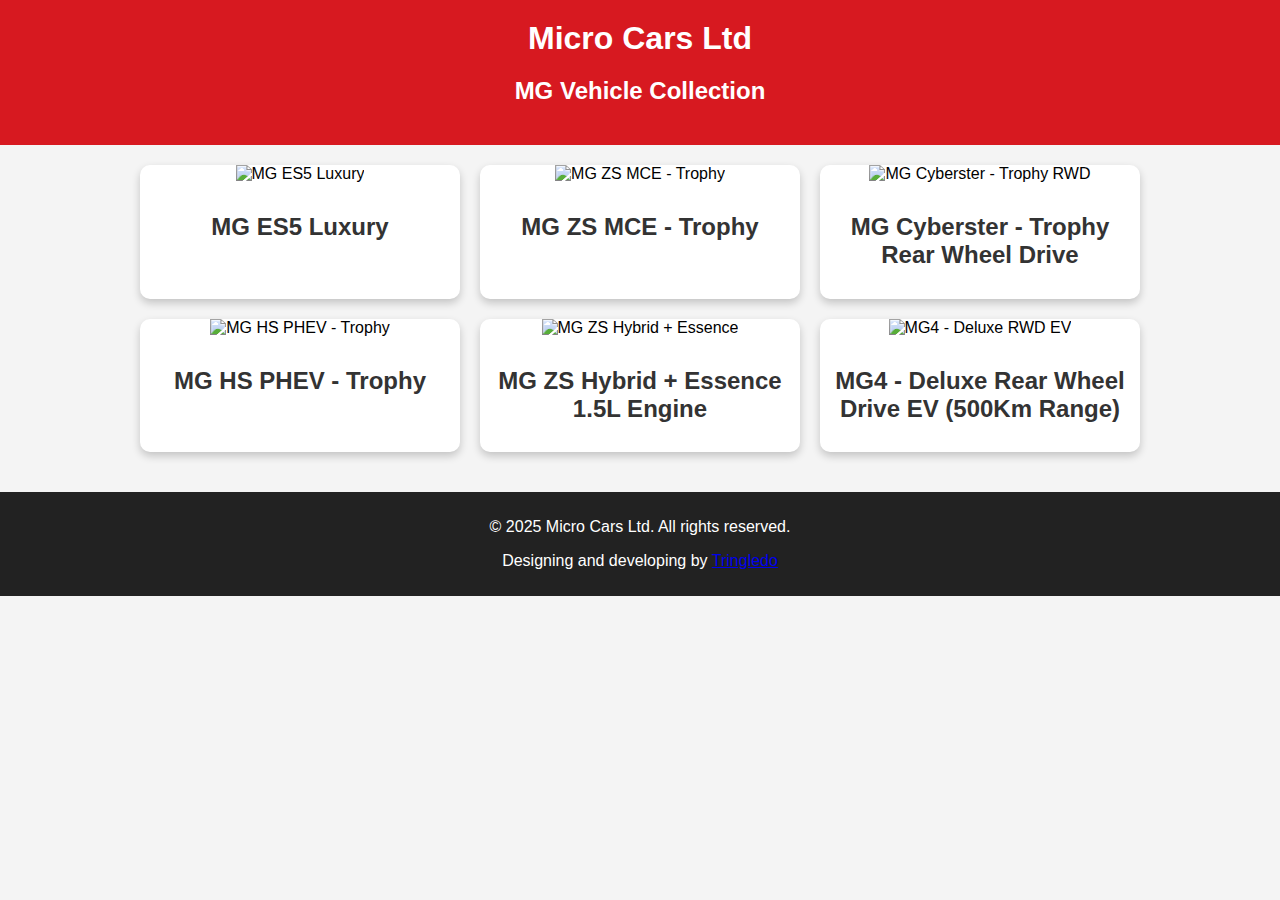
==== index.html @ 00b6f549 "Add files via upload" ====
<!DOCTYPE html>
<html lang="en">
<head>
    <meta charset="UTF-8">
    <meta name="viewport" content="width=device-width, initial-scale=1.0">
    <title>Micro Cars Ltd</title>
    <link rel="stylesheet" href="styles.css">
</head>
<body>

    <header>
        <h1>Micro Cars Ltd</h1>
        <h2>MG Vehicle Collection</h2>
    </header>

    <main>
        <section class="vehicle-list">
            <div class="vehicle-card">
                <a href="mg-es5-luxury.html">
                    <img src="https://ymimg1.b8cdn.com/resized/article/9494/pictures/13322968/listing_main_3dd0ac06-247a-57a6-890c-d3e57b750000.jpg" alt="MG ES5 Luxury">
                    <h2>MG ES5 Luxury</h2>
                </a>
            </div>

            <div class="vehicle-card">
                <a href="mg-zs-mce-trophy.html">
                    <img src="https://mg.grandcanyon.ph/images/cars/zst/exterior/zst-exterior-1.jpg?20240927.1" alt="MG ZS MCE - Trophy">
                    <h2>MG ZS MCE - Trophy</h2>
                </a>
            </div>

            <div class="vehicle-card">
                <a href="mg-cyberster-trophy.html">
                    <img src="https://techlekh.com/wp-content/uploads/2024/07/MG-Cyberster.jpg" alt="MG Cyberster - Trophy RWD">
                    <h2>MG Cyberster - Trophy Rear Wheel Drive</h2>
                </a>
            </div>

            <div class="vehicle-card">
                <a href="mg-hs-phev-trophy.html">
                    <img src="https://mgmotor.imgix.net/images/model/hs-phev-2024/hs-phev-design-slide-1-mobile.jpg?ixlib=js-3.3.0&crop=focalpoint&fit=crop&fm=webp&fp-x=0.5&fp-y=0.5&h=440&q=80&ratio=2&w=720%20720w&auto=format" alt="MG HS PHEV - Trophy">
                    <h2>MG HS PHEV - Trophy</h2>
                </a>
            </div>

            <div class="vehicle-card">
                <a href="mg-zs-hybrid-essence.html">
                    <img src="https://www.fratellilovato.it/media/2mlcway0/zs-hv_1110x665.jpg" alt="MG ZS Hybrid + Essence">
                    <h2>MG ZS Hybrid + Essence 1.5L Engine</h2>
                </a>
            </div>

            <div class="vehicle-card">
                <a href="mg4-deluxe-rwd.html">
                    <img src="https://ev-database.org/img/auto/MG_MG4_Electric_2022/MG_MG4_Electric_2022-01@2x.jpg" alt="MG4 - Deluxe RWD EV">
                    <h2>MG4 - Deluxe Rear Wheel Drive EV (500Km Range)</h2>
                </a>
            </div>
        </section>
    </main>

    <footer>
        <p>© 2025 Micro Cars Ltd. All rights reserved.</p>
        <p>Designing and developing by <a href="https://www.tringledo.com" target="_blank">Tringledo</a></p>
    </footer>

</body>
</html>
---- styles.css ----
/* General Styles */
body {
    font-family: Arial, sans-serif;
    margin: 0;
    padding: 0;
    background-color: #f4f4f4;
    text-align: center;
}

header {
    background-color: #d71920;
    color: white;
    padding: 20px;
}

h1 {
    margin: 0;
}

.vehicle-list {
    display: flex;
    flex-wrap: wrap;
    justify-content: center;
    gap: 20px;
    padding: 20px;
}

.vehicle-card {
    background: white;
    border-radius: 10px;
    box-shadow: 0 4px 8px rgba(0, 0, 0, 0.2);
    overflow: hidden;
    width: 320px;
    text-align: center;
    transition: transform 0.3s;
}

.vehicle-card:hover {
    transform: scale(1.05);
}

.vehicle-card img {
    width: 100%;
    height: auto;
    aspect-ratio: 16 / 9;
    object-fit: cover;
}

.vehicle-card h2 {
    padding: 10px;
    color: #333;
}

.vehicle-card a {
    text-decoration: none;
    color: inherit;
    display: block;
}

footer {
    background-color: #222;
    color: white;
    text-align: center;
    padding: 10px;
    margin-top: 20px;
}
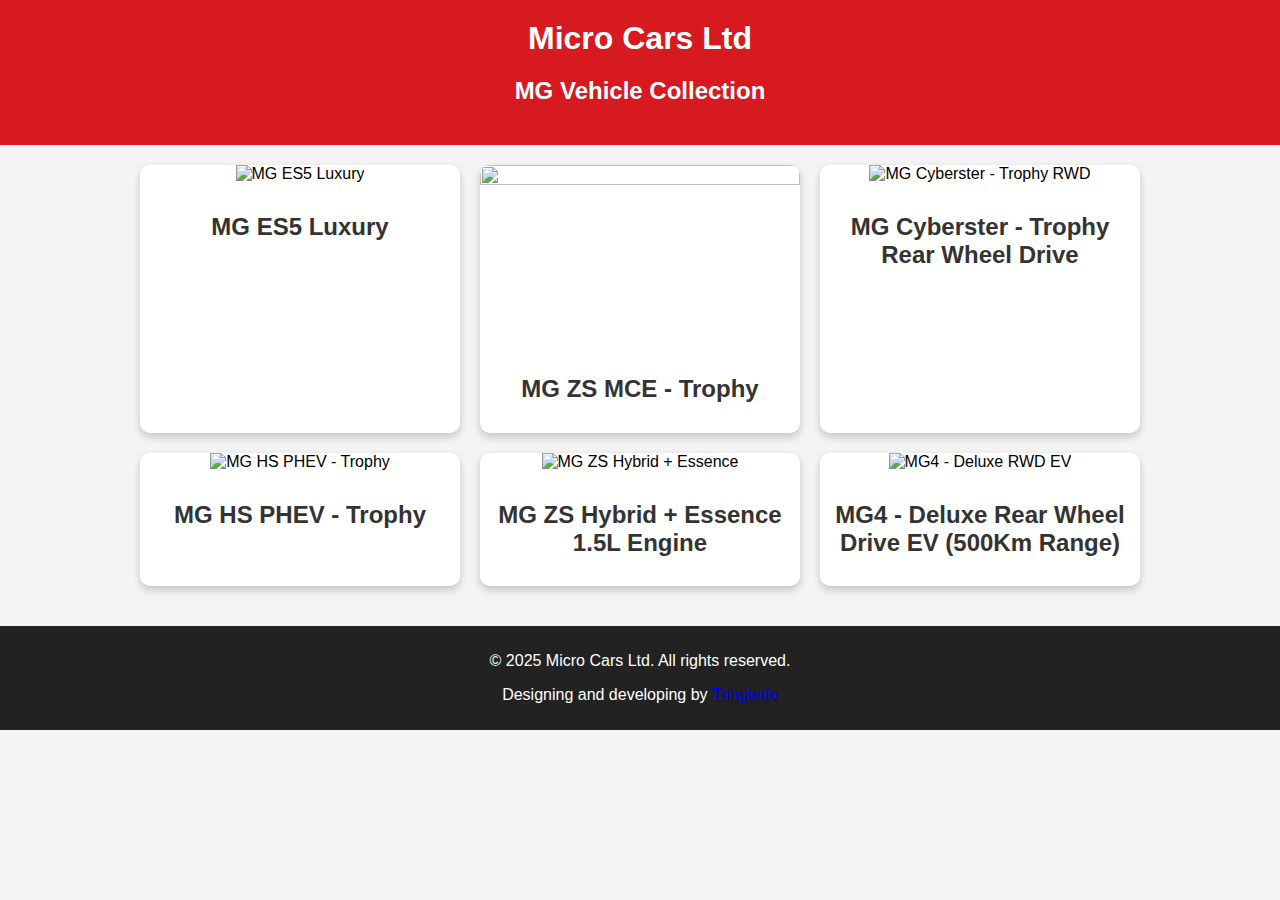
==== commit 71cd6d8c: "Update index.html" ====
--- a/index.html
+++ b/index.html
@@ -24,7 +24,7 @@
 
             <div class="vehicle-card">
                 <a href="mg-zs-mce-trophy.html">
-                    <img src="https://mg.grandcanyon.ph/images/cars/zst/exterior/zst-exterior-1.jpg?20240927.1" alt="MG ZS MCE - Trophy">
+                    <img src="https://img.remediosdigitales.com/b8d774/mg-zs-2023-prueba-de-manejo-opiniones-resena-mexico-38/1366_2000.jpg">
                     <h2>MG ZS MCE - Trophy</h2>
                 </a>
             </div>
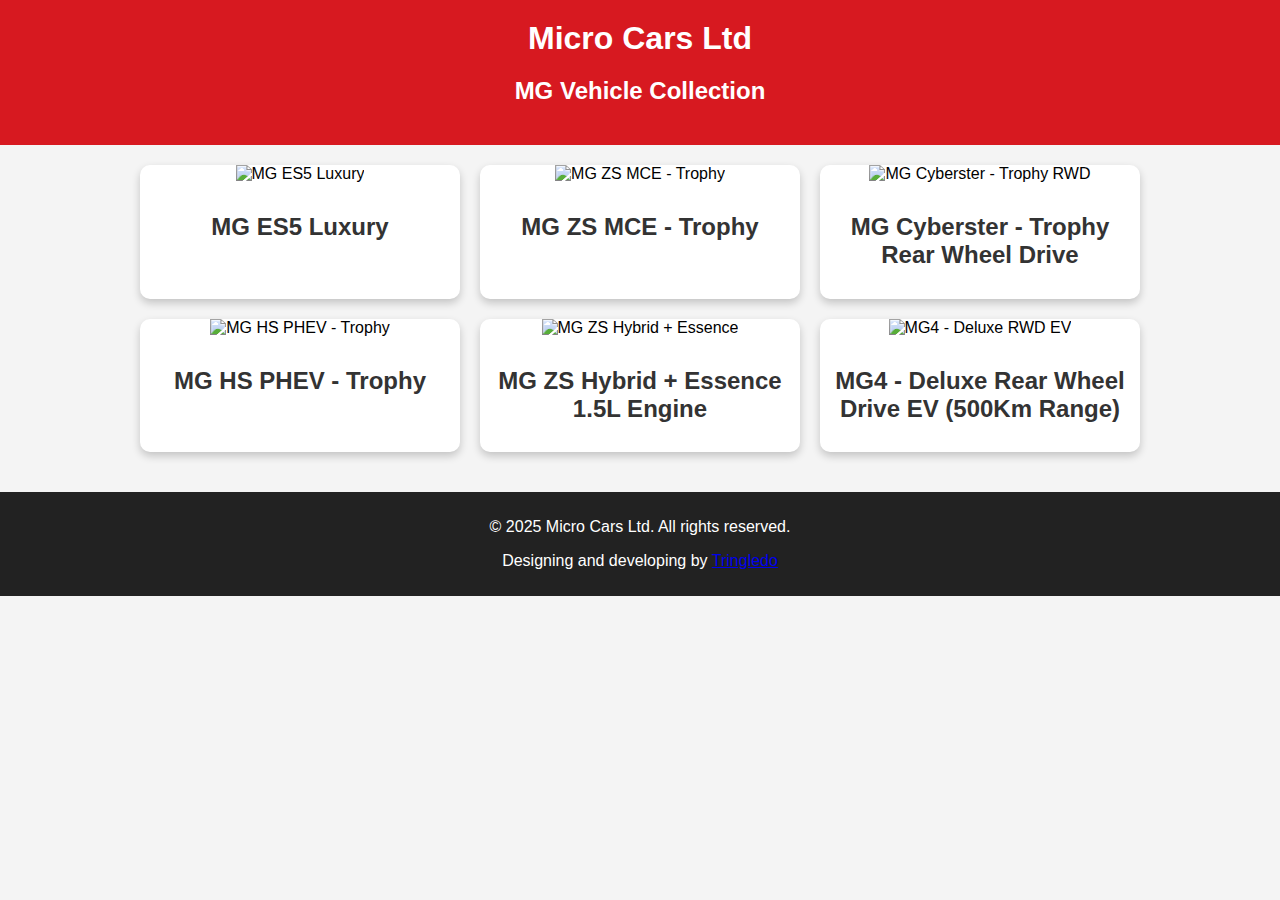
==== commit 7f6cd612: "Update index.html" ====
--- a/index.html
+++ b/index.html
@@ -24,7 +24,7 @@
 
             <div class="vehicle-card">
                 <a href="mg-zs-mce-trophy.html">
-                    <img src="https://img.remediosdigitales.com/b8d774/mg-zs-2023-prueba-de-manejo-opiniones-resena-mexico-38/1366_2000.jpg">
+                    <img src="https://img.remediosdigitales.com/b8d774/mg-zs-2023-prueba-de-manejo-opiniones-resena-mexico-38/1366_2000.jpg" alt="MG ZS MCE - Trophy">
                     <h2>MG ZS MCE - Trophy</h2>
                 </a>
             </div>
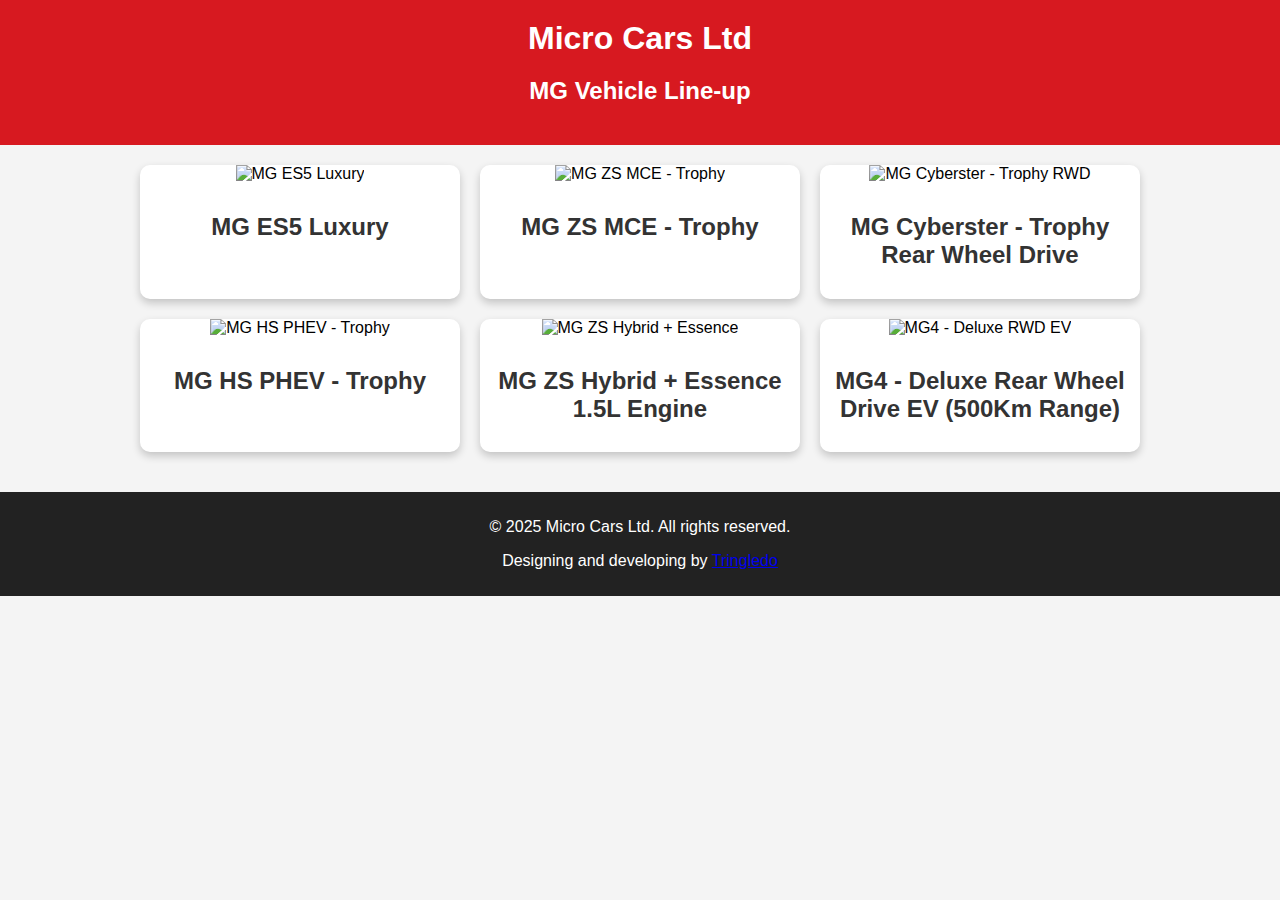
==== commit 0dbb5642: "Update index.html" ====
--- a/index.html
+++ b/index.html
@@ -10,7 +10,7 @@
 
     <header>
         <h1>Micro Cars Ltd</h1>
-        <h2>MG Vehicle Collection</h2>
+        <h2>MG Vehicle Line-up</h2>
     </header>
 
     <main>
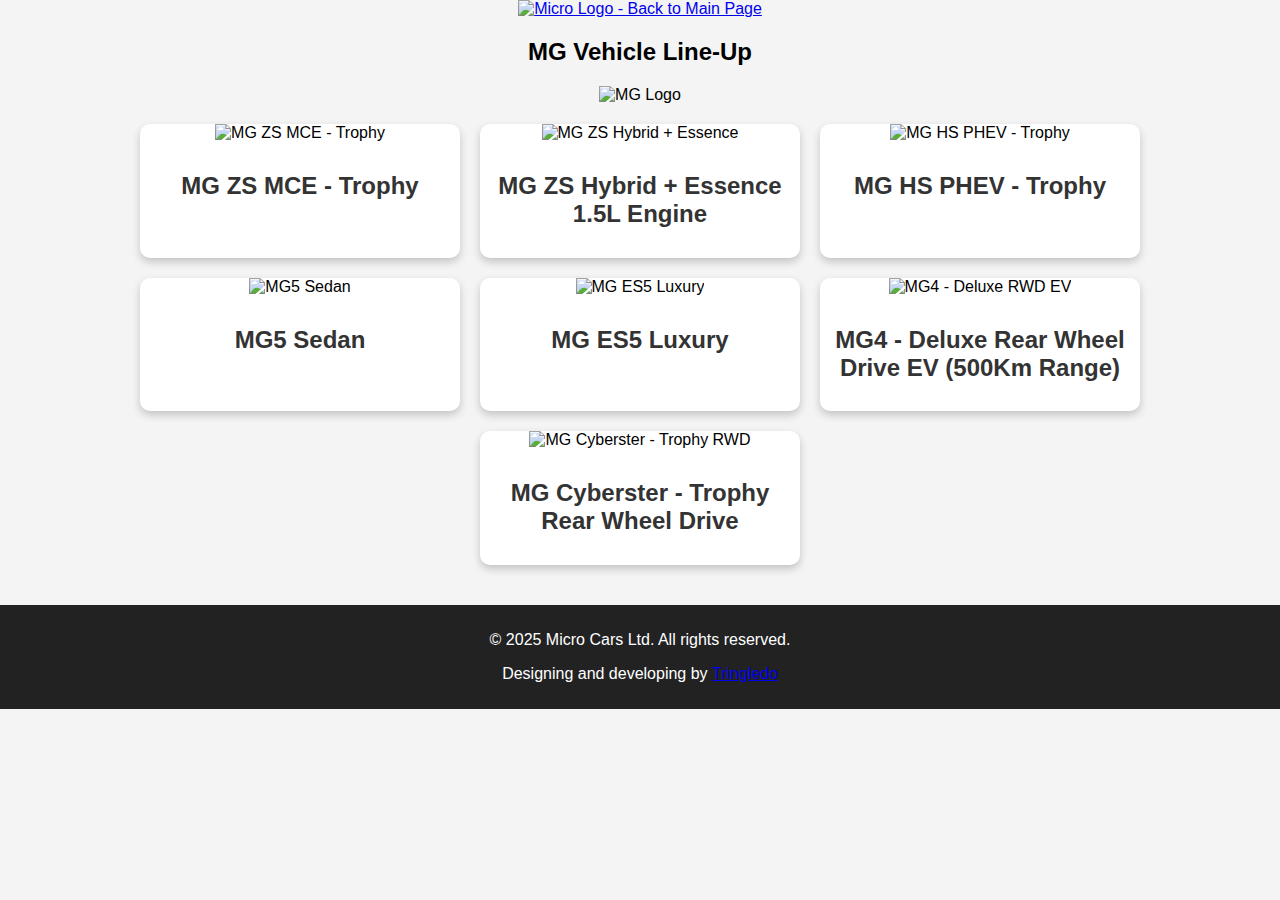
==== commit 400aa4d5: "Update index.html" ====
--- a/index.html
+++ b/index.html
@@ -4,24 +4,24 @@
     <meta charset="UTF-8">
     <meta name="viewport" content="width=device-width, initial-scale=1.0">
     <title>Micro Cars Ltd</title>
+	<div class="top-bar">
+            <a href="index.html" class="micro-logo-link">
+                <div class="logo-container">
+                    <img src="https://mymech.lk/assets/img/partner/micro.png" class="logo micro-logo" alt="Micro Logo - Back to Main Page">
+                </div>
+            </a>
+            <h2>MG Vehicle Line-Up</h2>
+            <div class="logo-container">
+                <img src="https://car-logos.b-cdn.net/wp-content/uploads/2023/04/mg-logo-2021-present-1024x742.webp" class="logo mg-logo" alt="MG Logo">
+            </div>
+        </div>
     <link rel="stylesheet" href="styles.css">
+    
 </head>
 <body>
 
-    <header>
-        <h1>Micro Cars Ltd</h1>
-        <h2>MG Vehicle Line-up</h2>
-    </header>
-
     <main>
         <section class="vehicle-list">
-            <div class="vehicle-card">
-                <a href="mg-es5-luxury.html">
-                    <img src="https://ymimg1.b8cdn.com/resized/article/9494/pictures/13322968/listing_main_3dd0ac06-247a-57a6-890c-d3e57b750000.jpg" alt="MG ES5 Luxury">
-                    <h2>MG ES5 Luxury</h2>
-                </a>
-            </div>
-
             <div class="vehicle-card">
                 <a href="mg-zs-mce-trophy.html">
                     <img src="https://img.remediosdigitales.com/b8d774/mg-zs-2023-prueba-de-manejo-opiniones-resena-mexico-38/1366_2000.jpg" alt="MG ZS MCE - Trophy">
@@ -30,9 +30,9 @@
             </div>
 
             <div class="vehicle-card">
-                <a href="mg-cyberster-trophy.html">
-                    <img src="https://techlekh.com/wp-content/uploads/2024/07/MG-Cyberster.jpg" alt="MG Cyberster - Trophy RWD">
-                    <h2>MG Cyberster - Trophy Rear Wheel Drive</h2>
+                <a href="mg-zs-hybrid-essence.html">
+                    <img src="https://www.fratellilovato.it/media/2mlcway0/zs-hv_1110x665.jpg" alt="MG ZS Hybrid + Essence">
+                    <h2>MG ZS Hybrid + Essence 1.5L Engine</h2>
                 </a>
             </div>
 
@@ -44,9 +44,17 @@
             </div>
 
             <div class="vehicle-card">
-                <a href="mg-zs-hybrid-essence.html">
-                    <img src="https://www.fratellilovato.it/media/2mlcway0/zs-hv_1110x665.jpg" alt="MG ZS Hybrid + Essence">
-                    <h2>MG ZS Hybrid + Essence 1.5L Engine</h2>
+                <a href="mg5-sedan.html">
+                    <!-- Placeholder image and details for MG5 Sedan -->
+                    <img src="https://via.placeholder.com/720x440?text=MG5+Sedan" alt="MG5 Sedan">
+                    <h2>MG5 Sedan</h2>
+                </a>
+            </div>
+
+            <div class="vehicle-card">
+                <a href="mg-es5-luxury.html">
+                    <img src="https://ymimg1.b8cdn.com/resized/article/9494/pictures/13322968/listing_main_3dd0ac06-247a-57a6-890c-d3e57b750000.jpg" alt="MG ES5 Luxury">
+                    <h2>MG ES5 Luxury</h2>
                 </a>
             </div>
 
@@ -56,12 +64,19 @@
                     <h2>MG4 - Deluxe Rear Wheel Drive EV (500Km Range)</h2>
                 </a>
             </div>
+
+            <div class="vehicle-card">
+                <a href="mg-cyberster-trophy.html">
+                    <img src="https://techlekh.com/wp-content/uploads/2024/07/MG-Cyberster.jpg" alt="MG Cyberster - Trophy RWD">
+                    <h2>MG Cyberster - Trophy Rear Wheel Drive</h2>
+                </a>
+            </div>
         </section>
     </main>
 
     <footer>
         <p>© 2025 Micro Cars Ltd. All rights reserved.</p>
-        <p>Designing and developing by <a href="https://www.tringledo.com" target="_blank">Tringledo</a></p>
+        <p>Designing and developing by <a href="https://www.tringledo.com" target="_blank" class="tringlevi">Tringledo</a></p>
     </footer>
 
 </body>
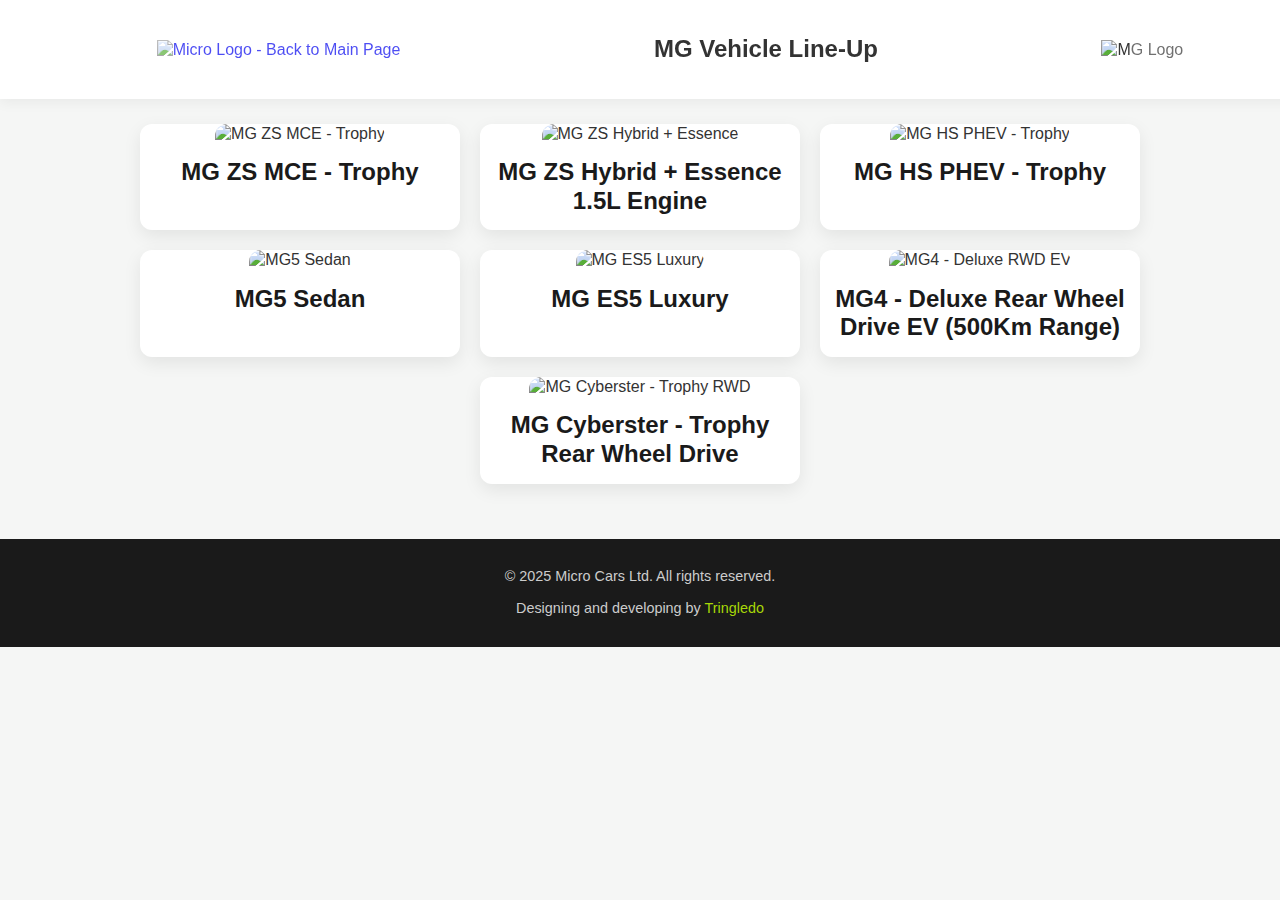
==== commit e666ab65: "Add files via upload" ====
--- a/index.html
+++ b/index.html
@@ -46,7 +46,7 @@
             <div class="vehicle-card">
                 <a href="mg5-sedan.html">
                     <!-- Placeholder image and details for MG5 Sedan -->
-                    <img src="https://via.placeholder.com/720x440?text=MG5+Sedan" alt="MG5 Sedan">
+                    <img src="https://www.mgmalaysia.com/_next/image/?url=https%3A%2F%2Fstrapi.mgmalaysia.com%2Fuploads%2FMG_5_car_1346x671_a88e4f187b.webp&w=1920&q=100" alt="MG5 Sedan">
                     <h2>MG5 Sedan</h2>
                 </a>
             </div>
@@ -80,4 +80,4 @@
     </footer>
 
 </body>
-</html>
+</html>--- a/styles.css
+++ b/styles.css
@@ -1,20 +1,103 @@
 /* General Styles */
 body {
-    font-family: Arial, sans-serif;
+    font-family: 'Arial', sans-serif;
     margin: 0;
     padding: 0;
-    background-color: #f4f4f4;
+    background-color: #f5f6f5;
+    color: #333;
+    line-height: 1.2;
+	text-align: -webkit-center;
+}
+h2{
+    display: block;
+    font-size: 1.5em;
+    margin-block-start: 0.83em;
+    margin-block-end: 0.83em;
+    margin-inline-start: 0px;
+    margin-inline-end: 0px;
+    font-weight: bold;
+    unicode-bidi: isolate;
+}
+.top-bar {
+    display: flex;
+    justify-content: space-around;
+    align-items: center;
+    padding: 15px 30px;
+    background-color: #ffffff;
+    box-shadow: 0 4px 12px rgba(0, 0, 0, 0.05);
+    position: sticky;
+    top: 0;
+    z-index: 10;
+    width: 100%;
+    margin-left: auto;
+    margin-right: auto;
+}
+
+.top-bar h1 {
+    margin: 0;
+    font-size: 1.75rem;
+    font-weight: 600;
+    color: #222;
+    flex-grow: 1;
     text-align: center;
-}
-
-header {
-    background-color: #d71920;
-    color: white;
-    padding: 20px;
-}
-
-h1 {
-    margin: 0;
+    letter-spacing: 0.5px;
+}
+
+.logo-container {
+    position: relative;
+    display: inline-block;
+}
+
+.logo {
+    max-height: 60px;
+    width: auto;
+    transition: transform 0.1s ease;
+    object-fit: contain;
+}
+
+.logo:hover {
+    transform: scale(1.05);
+}
+
+.micro-logo {
+    width: auto;
+    height: auto;
+    max-height: 60px;
+    object-fit: cover;
+    object-position: center;
+}
+
+.mg-logo {
+    width: auto;
+    max-height: 60px;
+	margin-left: -30px;
+}
+
+.logo-container::before {
+    content: '';
+    position: absolute;
+    top: 0;
+    left: 0;
+    width: 100%;
+    height: 100%;
+    background-color: white;
+    opacity: 0.3;
+    pointer-events: none;
+}
+
+.micro-logo-link {
+    text-decoration: none;
+}
+
+.tringlevi {
+    color: #A7D707;
+    text-decoration: none;
+    transition: color 0.1s ease;
+}
+
+.tringlevi:hover {
+    color: #c0f009;
+    text-decoration: underline;
 }
 
 .vehicle-list {
@@ -22,21 +105,22 @@
     flex-wrap: wrap;
     justify-content: center;
     gap: 20px;
-    padding: 20px;
+    padding: 25px;
 }
 
 .vehicle-card {
-    background: white;
-    border-radius: 10px;
-    box-shadow: 0 4px 8px rgba(0, 0, 0, 0.2);
+    background: #ffffff;
+    border-radius: 12px;
+    box-shadow: 0 6px 18px rgba(0, 0, 0, 0.08);
     overflow: hidden;
     width: 320px;
     text-align: center;
-    transition: transform 0.3s;
+    transition: transform 0.3s ease, box-shadow 0.3s ease;
 }
 
 .vehicle-card:hover {
     transform: scale(1.05);
+    box-shadow: 0 8px 20px rgba(0, 0, 0, 0.15);
 }
 
 .vehicle-card img {
@@ -44,11 +128,15 @@
     height: auto;
     aspect-ratio: 16 / 9;
     object-fit: cover;
+    border-radius: 12px 12px 0 0;
 }
 
 .vehicle-card h2 {
-    padding: 10px;
-    color: #333;
+    padding: 15px;
+    color: #1a1a1a;
+    font-size: 1.5rem;
+    font-weight: 700;
+    margin: 0;
 }
 
 .vehicle-card a {
@@ -58,9 +146,97 @@
 }
 
 footer {
-    background-color: #222;
-    color: white;
+    background: #1a1a1a;
+    color: #ccc;
     text-align: center;
-    padding: 10px;
-    margin-top: 20px;
+    padding: 15px;
+    margin-top: 30px;
+    font-size: 0.9rem;
+}
+
+/* Media Queries for Responsiveness */
+@media (max-width: 768px) {
+	
+	h2{
+    display: block;
+    font-size: 1.5em;
+    margin-block-start: 0.83em;
+    margin-block-end: 0.83em;
+    margin-inline-start: 0px;
+    margin-inline-end: 0px;
+    font-weight: bold;
+    unicode-bidi: isolate;
+	padding-right: 30px;
+	margin-left: -9px;
+}
+	
+    .top-bar {
+        padding: 12px 20px;
+        width: 480px;
+    }
+    .top-bar h1 {
+        font-size: 1.4rem;
+        margin: 0 10px;
+    }
+    .logo-container img {
+        max-height: 50px;
+		margin-left: -20px;
+    }
+    .vehicle-list {
+        padding: 20px;
+        gap: 15px;
+    }
+    .vehicle-card {
+        width: 280px;
+        border-radius: 10px;
+    }
+    .vehicle-card h2 {
+        font-size: 1.35rem;
+        padding: 12px;
+    }
+}
+
+@media (max-width: 480px) {
+	
+	h2{
+    display: block;
+    font-size: 1.5em;
+    margin-block-start: 0.83em;
+    margin-block-end: 0.83em;
+    margin-inline-start: 0px;
+    margin-inline-end: 0px;
+    font-weight: bold;
+    unicode-bidi: isolate;
+	padding-right: 30px;
+	margin-left: -9px;
+}
+    .top-bar {
+        padding: 10px 15px;
+        width: 312px;
+    }
+    .top-bar h1 {
+        font-size: 1.1rem;
+        margin: 0 8px;
+    }
+    .logo-container img {
+        max-height: 40px;
+		margin-left: -20px;
+    }
+    .vehicle-list {
+        padding: 15px;
+        gap: 10px;
+    }
+    .vehicle-card {
+        width: 100%;
+        max-width: 300px;
+        border-radius: 8px;
+    }
+    .vehicle-card h2 {
+        font-size: 1.25rem;
+        padding: 10px;
+    }
+    footer {
+        padding: 12px;
+        font-size: 0.85rem;
+    }
 }